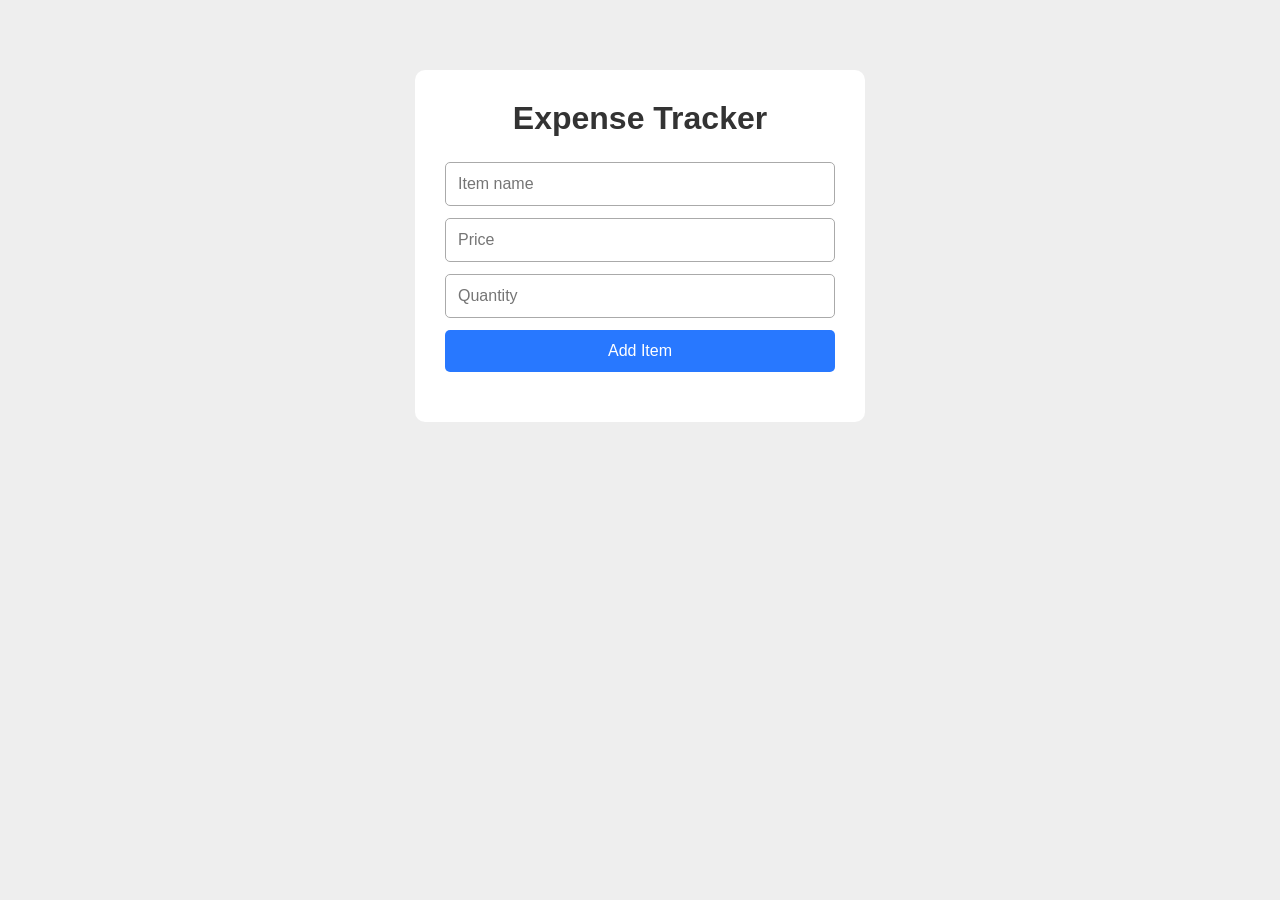
==== example.html @ 720b05f5 "Initial commit - Expense Tracker" ====
<!DOCTYPE html>
<html lang="en">

<head>
    <meta charset="UTF-8">
    <meta name="viewport" content="width=device-width, initial-scale=1.0">

    <title>Expense Tracker</title>

    <style>
        * {
            margin: 0;
            padding: 0;
            box-sizing: border-box;
        }

        body {
            font-family: Arial, sans-serif;
            background-color: #eeeeee;
            padding-top: 70px;
        }

        .expense-box {
            width: 450px;
            margin: auto;
            background-color: white;
            padding: 30px;
            border-radius: 10px;
        }

        h1 {
            text-align: center;
            margin-bottom: 25px;
            color: #333;
        }

        input {
            width: 100%;
            padding: 12px;
            margin-bottom: 12px;
            border: 1px solid #aaa;
            border-radius: 5px;
            font-size: 16px;
        }

        #addBtn {
            width: 100%;
            padding: 12px;
            border: none;
            border-radius: 5px;
            background-color: #2878ff;
            color: white;
            font-size: 16px;
            cursor: pointer;
        }

        #expenseList {
            margin-top: 20px;
        }

        .expense {
            background-color: #eeeeee;
            padding: 15px;
            margin-top: 10px;
            border-radius: 5px;
        }

        .expense p {
            margin-bottom: 7px;
        }

        .delete-btn {
            margin-top: 5px;
            padding: 7px 12px;
            border: none;
            border-radius: 4px;
            background-color: red;
            color: white;
            cursor: pointer;
        }
    </style>
</head>

<body>

    <div class="expense-box">

        <h1>Expense Tracker</h1>

        <input
            type="text"
            id="itemInput"
            placeholder="Item name"
        >

        <input
            type="number"
            id="priceInput"
            placeholder="Price"
        >

        <input
            type="number"
            id="quantityInput"
            placeholder="Quantity"
        >

        <button id="addBtn">Add Item</button>

        <div id="expenseList"></div>

    </div>


    <script>
        const itemInput = document.getElementById("itemInput");
        const priceInput = document.getElementById("priceInput");
        const quantityInput = document.getElementById("quantityInput");

        const addBtn = document.getElementById("addBtn");
        const expenseList = document.getElementById("expenseList");


        addBtn.addEventListener("click", function () {

            const itemName = itemInput.value;
            const price = Number(priceInput.value);
            const quantity = Number(quantityInput.value);


            if (
                itemName === "" ||
                priceInput.value === "" ||
                quantityInput.value === ""
            ) {
                alert("Please fill all fields");
                return;
            }


            const itemTotal = price * quantity;


            const expense = document.createElement("div");
            expense.classList.add("expense");


            const nameText = document.createElement("p");
            nameText.innerText = "Item: " + itemName;


            const priceText = document.createElement("p");
            priceText.innerText = "Price: ₹" + price;


            const quantityText = document.createElement("p");
            quantityText.innerText = "Quantity: " + quantity;


            const itemTotalText = document.createElement("p");
            itemTotalText.innerText = "Item Total: ₹" + itemTotal;


            const deleteBtn = document.createElement("button");

            deleteBtn.innerText = "Delete";
            deleteBtn.classList.add("delete-btn");


            expense.appendChild(nameText);
            expense.appendChild(priceText);
            expense.appendChild(quantityText);
            expense.appendChild(itemTotalText);
            expense.appendChild(deleteBtn);


            expenseList.appendChild(expense);


            itemInput.value = "";
            priceInput.value = "";
            quantityInput.value = "";


            deleteBtn.addEventListener("click", function () {

                expense.remove();

            });

        });
    </script>

</body>

</html>
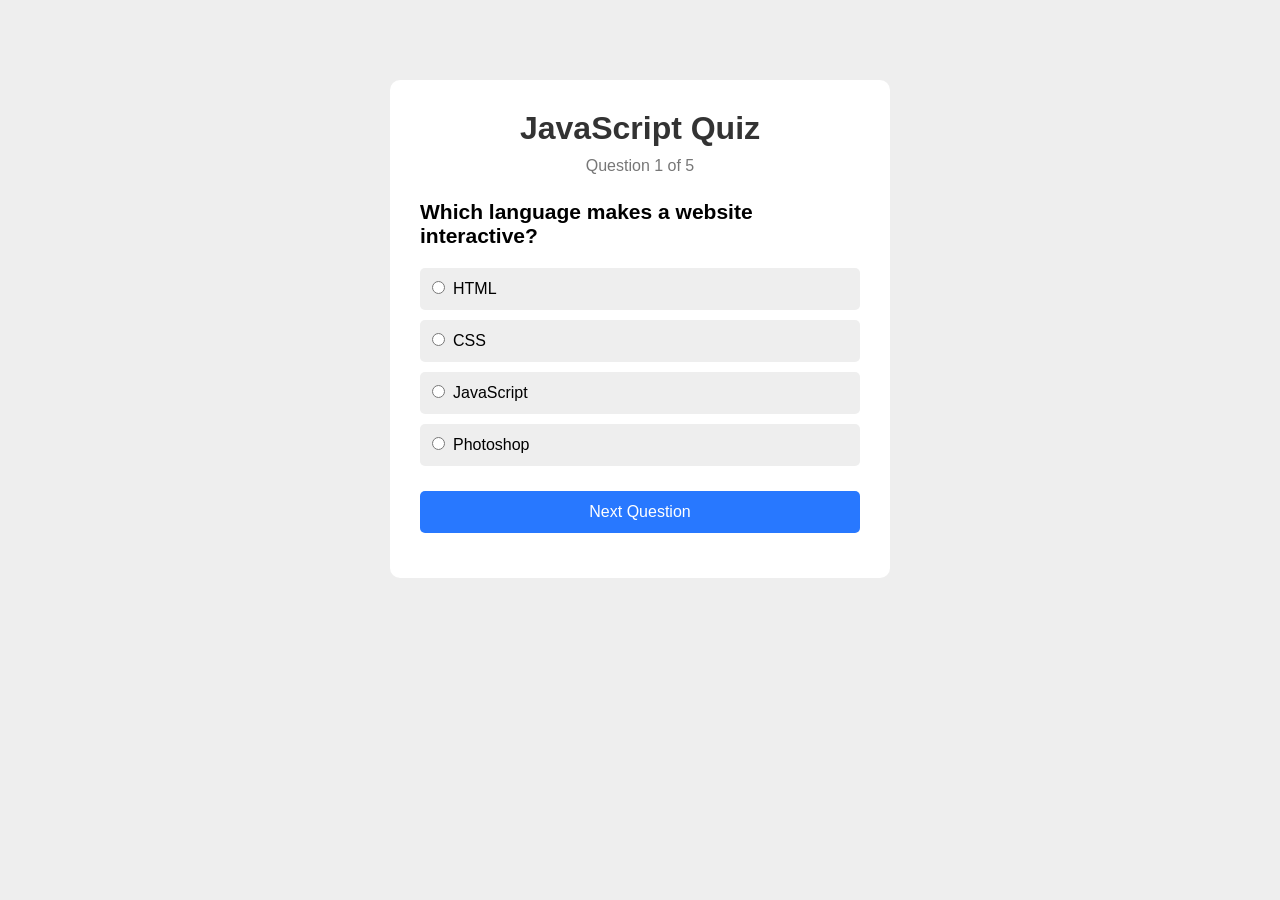
==== commit 29ba12fb: "Updated quiz project" ====
--- a/example.html
+++ b/example.html
@@ -5,7 +5,7 @@
     <meta charset="UTF-8">
     <meta name="viewport" content="width=device-width, initial-scale=1.0">
 
-    <title>Expense Tracker</title>
+    <title>Quiz App</title>
 
     <style>
         * {
@@ -17,11 +17,11 @@
         body {
             font-family: Arial, sans-serif;
             background-color: #eeeeee;
-            padding-top: 70px;
-        }
-
-        .expense-box {
-            width: 450px;
+            padding-top: 80px;
+        }
+
+        .quiz-box {
+            width: 500px;
             margin: auto;
             background-color: white;
             padding: 30px;
@@ -30,21 +30,40 @@
 
         h1 {
             text-align: center;
+            margin-bottom: 10px;
+            color: #333;
+        }
+
+        #questionNumber {
+            text-align: center;
+            color: #777;
             margin-bottom: 25px;
-            color: #333;
-        }
-
-        input {
+        }
+
+        #question {
+            font-size: 21px;
+            margin-bottom: 20px;
+        }
+
+        .option {
+            background-color: #eeeeee;
+            padding: 12px;
+            margin-bottom: 10px;
+            border-radius: 5px;
+        }
+
+        .option input {
+            margin-right: 8px;
+            cursor: pointer;
+        }
+
+        .option label {
+            cursor: pointer;
+        }
+
+        #nextBtn {
             width: 100%;
-            padding: 12px;
-            margin-bottom: 12px;
-            border: 1px solid #aaa;
-            border-radius: 5px;
-            font-size: 16px;
-        }
-
-        #addBtn {
-            width: 100%;
+            margin-top: 15px;
             padding: 12px;
             border: none;
             border-radius: 5px;
@@ -54,28 +73,33 @@
             cursor: pointer;
         }
 
-        #expenseList {
-            margin-top: 20px;
-        }
-
-        .expense {
-            background-color: #eeeeee;
-            padding: 15px;
-            margin-top: 10px;
+        #message {
+            text-align: center;
+            color: red;
+            margin-top: 15px;
+        }
+
+        #finalResult {
+            display: none;
+            text-align: center;
+        }
+
+        #finalResult h2 {
+            margin-bottom: 15px;
+        }
+
+        #scoreText {
+            font-size: 22px;
+            margin-bottom: 20px;
+        }
+
+        #restartBtn {
+            padding: 10px 25px;
+            border: none;
+            background-color: green;
+            color: white;
             border-radius: 5px;
-        }
-
-        .expense p {
-            margin-bottom: 7px;
-        }
-
-        .delete-btn {
-            margin-top: 5px;
-            padding: 7px 12px;
-            border: none;
-            border-radius: 4px;
-            background-color: red;
-            color: white;
+            font-size: 16px;
             cursor: pointer;
         }
     </style>
@@ -83,112 +107,290 @@
 
 <body>
 
-    <div class="expense-box">
-
-        <h1>Expense Tracker</h1>
-
-        <input
-            type="text"
-            id="itemInput"
-            placeholder="Item name"
-        >
-
-        <input
-            type="number"
-            id="priceInput"
-            placeholder="Price"
-        >
-
-        <input
-            type="number"
-            id="quantityInput"
-            placeholder="Quantity"
-        >
-
-        <button id="addBtn">Add Item</button>
-
-        <div id="expenseList"></div>
+    <div class="quiz-box">
+
+        <div id="quiz">
+
+            <h1>JavaScript Quiz</h1>
+
+            <p id="questionNumber"></p>
+
+            <h2 id="question"></h2>
+
+            <div id="options"></div>
+
+            <button id="nextBtn">Next Question</button>
+
+            <p id="message"></p>
+
+        </div>
+
+
+        <div id="finalResult">
+
+            <h2>Quiz Completed 🎉</h2>
+
+            <p id="scoreText"></p>
+
+            <button id="restartBtn">
+                Restart Quiz
+            </button>
+
+        </div>
 
     </div>
 
 
     <script>
-        const itemInput = document.getElementById("itemInput");
-        const priceInput = document.getElementById("priceInput");
-        const quantityInput = document.getElementById("quantityInput");
-
-        const addBtn = document.getElementById("addBtn");
-        const expenseList = document.getElementById("expenseList");
-
-
-        addBtn.addEventListener("click", function () {
-
-            const itemName = itemInput.value;
-            const price = Number(priceInput.value);
-            const quantity = Number(quantityInput.value);
+
+        const questions = [
+
+            {
+                question: "Which language makes a website interactive?",
+
+                options: [
+                    "HTML",
+                    "CSS",
+                    "JavaScript",
+                    "Photoshop"
+                ],
+
+                answer: "JavaScript"
+            },
+
+
+            {
+                question: "Which tag is used to add JavaScript in HTML?",
+
+                options: [
+                    "<style>",
+                    "<script>",
+                    "<js>",
+                    "<javascript>"
+                ],
+
+                answer: "<script>"
+            },
+
+
+            {
+                question: "Which keyword creates a variable in JavaScript?",
+
+                options: [
+                    "let",
+                    "style",
+                    "html",
+                    "link"
+                ],
+
+                answer: "let"
+            },
+
+
+            {
+                question: "Which method selects an element by ID?",
+
+                options: [
+                    "getElementById",
+                    "getClass",
+                    "getHTML",
+                    "selectId"
+                ],
+
+                answer: "getElementById"
+            },
+
+
+            {
+                question: "Which event is used for a button click?",
+
+                options: [
+                    "hover",
+                    "change",
+                    "click",
+                    "load"
+                ],
+
+                answer: "click"
+            }
+
+        ];
+
+
+        const quiz = document.getElementById("quiz");
+
+        const questionNumber =
+            document.getElementById("questionNumber");
+
+        const question =
+            document.getElementById("question");
+
+        const options =
+            document.getElementById("options");
+
+        const nextBtn =
+            document.getElementById("nextBtn");
+
+        const message =
+            document.getElementById("message");
+
+        const finalResult =
+            document.getElementById("finalResult");
+
+        const scoreText =
+            document.getElementById("scoreText");
+
+        const restartBtn =
+            document.getElementById("restartBtn");
+
+
+        let currentQuestion = 0;
+
+        let score = 0;
+
+
+        function showQuestion() {
+
+            message.innerText = "";
+
+            options.innerHTML = "";
+
+
+            questionNumber.innerText =
+                "Question " +
+                (currentQuestion + 1) +
+                " of " +
+                questions.length;
+
+
+            question.innerText =
+                questions[currentQuestion].question;
+
+
+            const currentOptions =
+                questions[currentQuestion].options;
+
+
+            currentOptions.forEach(function (option) {
+
+                const optionBox =
+                    document.createElement("div");
+
+                optionBox.classList.add("option");
+
+
+                const radio =
+                    document.createElement("input");
+
+                radio.type = "radio";
+                radio.name = "answer";
+                radio.value = option;
+
+
+                const label =
+                    document.createElement("label");
+
+                label.innerText = option;
+
+
+                optionBox.appendChild(radio);
+
+                optionBox.appendChild(label);
+
+                options.appendChild(optionBox);
+
+            });
+
+
+            if (currentQuestion === questions.length - 1) {
+
+                nextBtn.innerText = "Finish Quiz";
+
+            } else {
+
+                nextBtn.innerText = "Next Question";
+
+            }
+
+        }
+
+
+        nextBtn.addEventListener("click", function () {
+
+            const selectedAnswer =
+                document.querySelector(
+                    'input[name="answer"]:checked'
+                );
+
+
+            if (selectedAnswer === null) {
+
+                message.innerText =
+                    "Please select an answer";
+
+                return;
+            }
 
 
             if (
-                itemName === "" ||
-                priceInput.value === "" ||
-                quantityInput.value === ""
+                selectedAnswer.value ===
+                questions[currentQuestion].answer
             ) {
-                alert("Please fill all fields");
-                return;
-            }
-
-
-            const itemTotal = price * quantity;
-
-
-            const expense = document.createElement("div");
-            expense.classList.add("expense");
-
-
-            const nameText = document.createElement("p");
-            nameText.innerText = "Item: " + itemName;
-
-
-            const priceText = document.createElement("p");
-            priceText.innerText = "Price: ₹" + price;
-
-
-            const quantityText = document.createElement("p");
-            quantityText.innerText = "Quantity: " + quantity;
-
-
-            const itemTotalText = document.createElement("p");
-            itemTotalText.innerText = "Item Total: ₹" + itemTotal;
-
-
-            const deleteBtn = document.createElement("button");
-
-            deleteBtn.innerText = "Delete";
-            deleteBtn.classList.add("delete-btn");
-
-
-            expense.appendChild(nameText);
-            expense.appendChild(priceText);
-            expense.appendChild(quantityText);
-            expense.appendChild(itemTotalText);
-            expense.appendChild(deleteBtn);
-
-
-            expenseList.appendChild(expense);
-
-
-            itemInput.value = "";
-            priceInput.value = "";
-            quantityInput.value = "";
-
-
-            deleteBtn.addEventListener("click", function () {
-
-                expense.remove();
-
-            });
+
+                score = score + 1;
+
+            }
+
+
+            currentQuestion = currentQuestion + 1;
+
+
+            if (currentQuestion < questions.length) {
+
+                showQuestion();
+
+            } else {
+
+                showResult();
+
+            }
 
         });
+
+
+        function showResult() {
+
+            quiz.style.display = "none";
+
+            finalResult.style.display = "block";
+
+
+            scoreText.innerText =
+                "Your Score: " +
+                score +
+                " / " +
+                questions.length;
+
+        }
+
+
+        restartBtn.addEventListener("click", function () {
+
+            currentQuestion = 0;
+
+            score = 0;
+
+            quiz.style.display = "block";
+
+            finalResult.style.display = "none";
+
+            showQuestion();
+
+        });
+
+
+        showQuestion();
+
     </script>
 
 </body>
